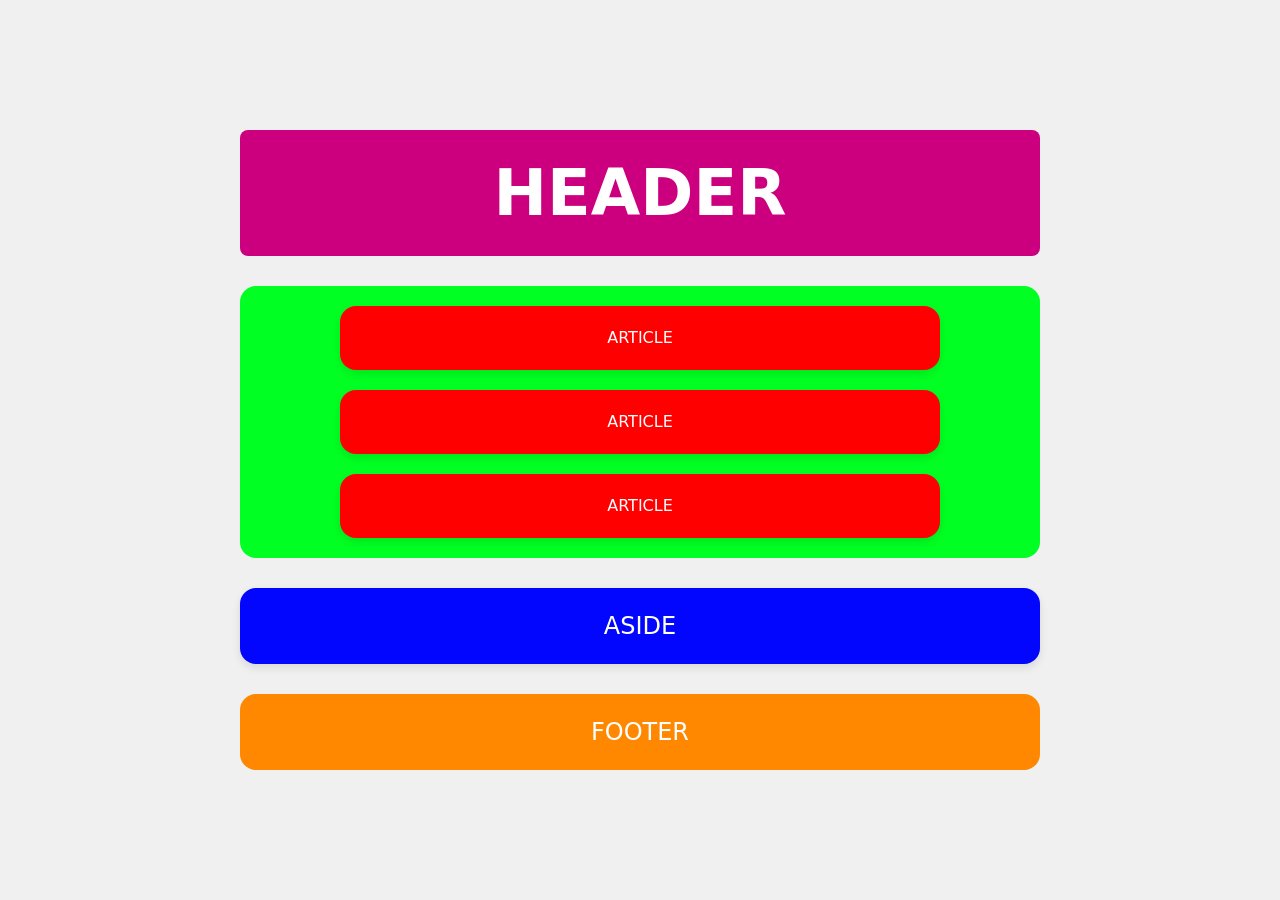
==== index.html @ b2866a4e "made a basic flexbox wireframe outline. set up the basic structure of the html and css files." ====
<html lang="en">
<head>
    <meta charset="UTF-8">
    <meta name="viewport" content="width=device-width, initial-scale=1.0">
    <title>Flexbox Wireframe Practice</title>
    <link rel="stylesheet" href="./css/style.css">
    <link rel="stylesheet" href="./css/reset.css">
</head>
<body>
    <main class="main">
        <header class="header">
            <h1 class="header_title">HEADER</h1>
        </header>
        <section class="section">
        <div class="div1">ARTICLE</div>
        <div class="div2">ARTICLE</div>
        <div class="div3">ARTICLE</div>
           </section>
        <aside class="aside">ASIDE</aside>
        <footer class="footer">FOOTER</footer>

    </main>

</body>
</html>
---- css/style.css ----
.main{
    display: flex;
    flex-direction: column;
    align-items: center;
    justify-content: center;
    min-height: 100dvh;
    background-color: #f0f0f0;
    gap: 10px;
}

.header{
    display: flex;
    flex-direction: column;
    align-items: center;
    background-color: #cc007e;
    color: #fff;
    padding: 15px;
    text-align: center;
    box-sizing: border-box;
    border-radius: 8px;
    margin: 20px;
    font-size: 2rem;
    width: 90%;
    max-width: 800px;
    
    
}
.section{
    display: flex;
    flex-direction: column;
    align-items: center;
    justify-content: center;
    width: 90%;
    max-width: 800px;
    background-color: rgb(0, 255, 34);
    box-sizing: border-box;
    border-radius: 1rem;
    padding : 20px;
    border: 50% solid #f0f0f0;
}
.div1{
    display: flex;
    flex-direction: column;
    align-items: center;
    justify-content: center;
    background-color: #ff0000;
    padding: 20px;
    border-radius: 1rem;
    box-shadow: 0 4px 8px rgba(0, 0, 0, 0.1);
    width: 80%;
    max-width: 600px;
    color : #fff;
}
.div2{
    display: flex;
    flex-direction: column;
    align-items: center;
    justify-content: center;
    background-color: #ff0000;
    padding: 20px;
    border-radius: 1rem;
    box-shadow: 0 4px 8px rgba(0, 0, 0, 0.1);
    width: 80%;
    max-width: 600px;
    margin-top: 20px;
    color : #fff;
}
.div3{
    display: flex;
    flex-direction: column;
    align-items: center;
    justify-content: center;
    background-color: #ff0000;
    padding: 20px;
    border-radius: 1rem;
    box-shadow: 0 4px 8px rgba(0, 0, 0, 0.1);
    width: 80%;
    max-width: 600px;
    margin-top: 20px;
    color : #fff;

}
.aside{
    display: flex;
    flex-direction: column;
    align-items: center;
    justify-content: center;
    background-color: #0206ff;
    padding: 20px;
    border-radius: 1rem;
    box-shadow: 0 4px 8px rgba(0, 0, 0, 0.1);
    width: 90%;
    max-width: 800px;
    margin-top: 20px;
    font-size: 1.5rem;
    color: #fff;


}
.footer{
    background-color: #ff8800;
    color: #fff;
    padding: 20px;
    text-align: center;
    box-sizing: border-box;
    border-radius: 1rem;
    margin: 20px;
    font-size: 1.5rem;
    width: 90%;
    max-width: 800px;
}

}
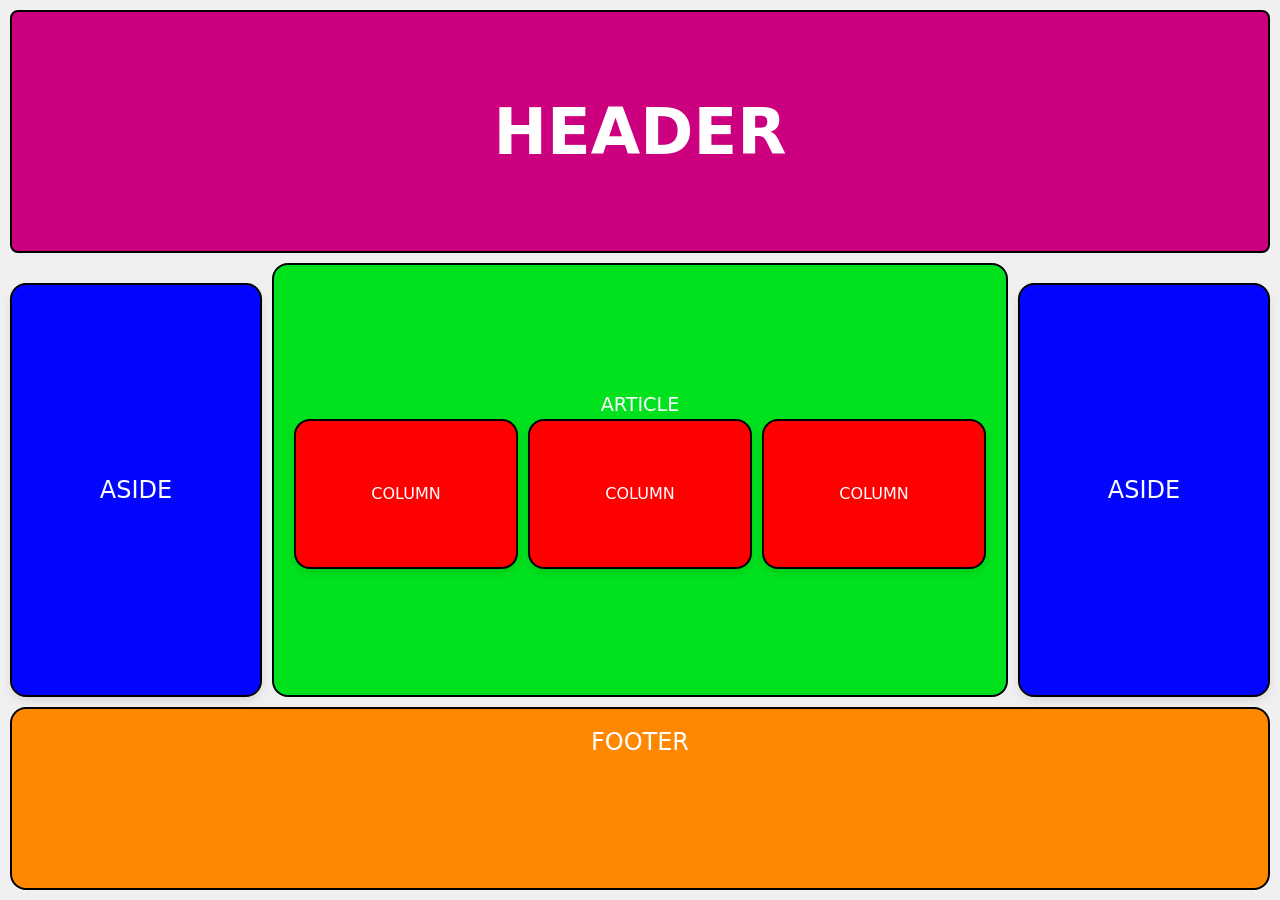
==== commit 13111296: "changed the html structure and added different css styling to the wireframe." ====
--- a/index.html
+++ b/index.html
@@ -11,12 +11,17 @@
         <header class="header">
             <h1 class="header_title">HEADER</h1>
         </header>
+        <aside class="aside1">ASIDE</aside>
         <section class="section">
-        <div class="div1">ARTICLE</div>
-        <div class="div2">ARTICLE</div>
-        <div class="div3">ARTICLE</div>
-           </section>
-        <aside class="aside">ASIDE</aside>
+             <p class="p-tag">ARTICLE</p>
+         <div class="columns-wrapper">
+            <div class="div1">COLUMN</div>
+            <div class="div2">COLUMN</div>
+            <div class="div3">COLUMN</div>
+            </div>
+        </section>
+           <aside class="aside2">ASIDE</aside>
+
         <footer class="footer">FOOTER</footer>
 
     </main>
--- a/css/style.css
+++ b/css/style.css
@@ -1,46 +1,76 @@
 .main{
     display: flex;
     flex-direction: column;
-    align-items: center;
-    justify-content: center;
     min-height: 100dvh;
     background-color: #f0f0f0;
     gap: 10px;
+    padding: 10px;
 }
+
 
 .header{
     display: flex;
-    flex-direction: column;
     align-items: center;
+    justify-content: center;
     background-color: #cc007e;
     color: #fff;
     padding: 15px;
     text-align: center;
     box-sizing: border-box;
     border-radius: 8px;
-    margin: 20px;
     font-size: 2rem;
-    width: 90%;
-    max-width: 800px;
+    width: 100%;
+    border: 2px solid #000;
     
     
+}
+
+.aside1, .aside2{
+    display: flex;
+    align-items: center;
+    justify-content: center;
+    background-color: #0206ff;
+    padding: 20px;
+    border-radius: 1rem;
+    box-shadow: 0 4px 8px rgba(0, 0, 0, 0.1);
+    width: 100%;
+    margin-top: 20px;
+    font-size: 1.5rem;
+    color: #fff;
+    border: 2px solid #000;
+    min-height: 100px;
+    box-sizing: border-box;
 }
 .section{
     display: flex;
     flex-direction: column;
-    align-items: center;
+    align-items:center;
     justify-content: center;
-    width: 90%;
-    max-width: 800px;
-    background-color: rgb(0, 255, 34);
+    width: 100%;
+    background-color: rgb(0, 226, 30);
     box-sizing: border-box;
     border-radius: 1rem;
     padding : 20px;
-    border: 50% solid #f0f0f0;
+    border: 2px solid #000000;
+    min-height: 200px;
+
 }
-.div1{
+.columns-wrapper{
     display: flex;
     flex-direction: column;
+    gap: 10px;
+    width: 100%;
+}
+.p-tag{
+    font-size: 1.2rem;
+    color: #fff;
+    display:flex;
+    align-items: center;
+    justify-content: center;
+
+}
+.div1, .div2, .div3{
+    display: flex;
     align-items: center;
     justify-content: center;
     background-color: #ff0000;
@@ -48,66 +78,58 @@
     border-radius: 1rem;
     box-shadow: 0 4px 8px rgba(0, 0, 0, 0.1);
     width: 80%;
-    max-width: 600px;
     color : #fff;
+    margin-top: 0;
+    border-color: black;
+    border: 2px solid #000;
+    min-height: 60px;
 }
-.div2{
-    display: flex;
-    flex-direction: column;
-    align-items: center;
-    justify-content: center;
-    background-color: #ff0000;
-    padding: 20px;
-    border-radius: 1rem;
-    box-shadow: 0 4px 8px rgba(0, 0, 0, 0.1);
-    width: 80%;
-    max-width: 600px;
-    margin-top: 20px;
-    color : #fff;
-}
-.div3{
-    display: flex;
-    flex-direction: column;
-    align-items: center;
-    justify-content: center;
-    background-color: #ff0000;
-    padding: 20px;
-    border-radius: 1rem;
-    box-shadow: 0 4px 8px rgba(0, 0, 0, 0.1);
-    width: 80%;
-    max-width: 600px;
-    margin-top: 20px;
-    color : #fff;
-
-}
-.aside{
-    display: flex;
-    flex-direction: column;
-    align-items: center;
-    justify-content: center;
-    background-color: #0206ff;
-    padding: 20px;
-    border-radius: 1rem;
-    box-shadow: 0 4px 8px rgba(0, 0, 0, 0.1);
-    width: 90%;
-    max-width: 800px;
-    margin-top: 20px;
-    font-size: 1.5rem;
-    color: #fff;
 
 
-}
 .footer{
     background-color: #ff8800;
     color: #fff;
-    padding: 20px;
     text-align: center;
     box-sizing: border-box;
     border-radius: 1rem;
-    margin: 20px;
     font-size: 1.5rem;
-    width: 90%;
-    max-width: 800px;
+    width: 100%;
+    padding: 15px;
+    border: 2px solid #000;
+}
+@media (min-width: 768px) {
+    .main {
+        flex-direction: row;
+        flex-wrap: wrap;
+        align-items: stretch;
+    
+}
+.main{
+    flex-direction:row;
+    flex-wrap:wrap;
+    align-items: stretch;
+}
+.header, .footer{
+    width: 100%;
+}
+.aside1, .aside2{
+    width: 20%;
+    min-height: 300px;
+}
+.section{
+    flex:1;
+    width: auto;
+}
+.columns-wrapper{
+    flex-direction: row;
+    align-items: stretch;
+}
+.div1, .div2, .div3{
+    flex:1;
+    width: auto;
+    min-height: 150px;
+    align-items: center;
+    justify-content:center;
 }
 
 }
